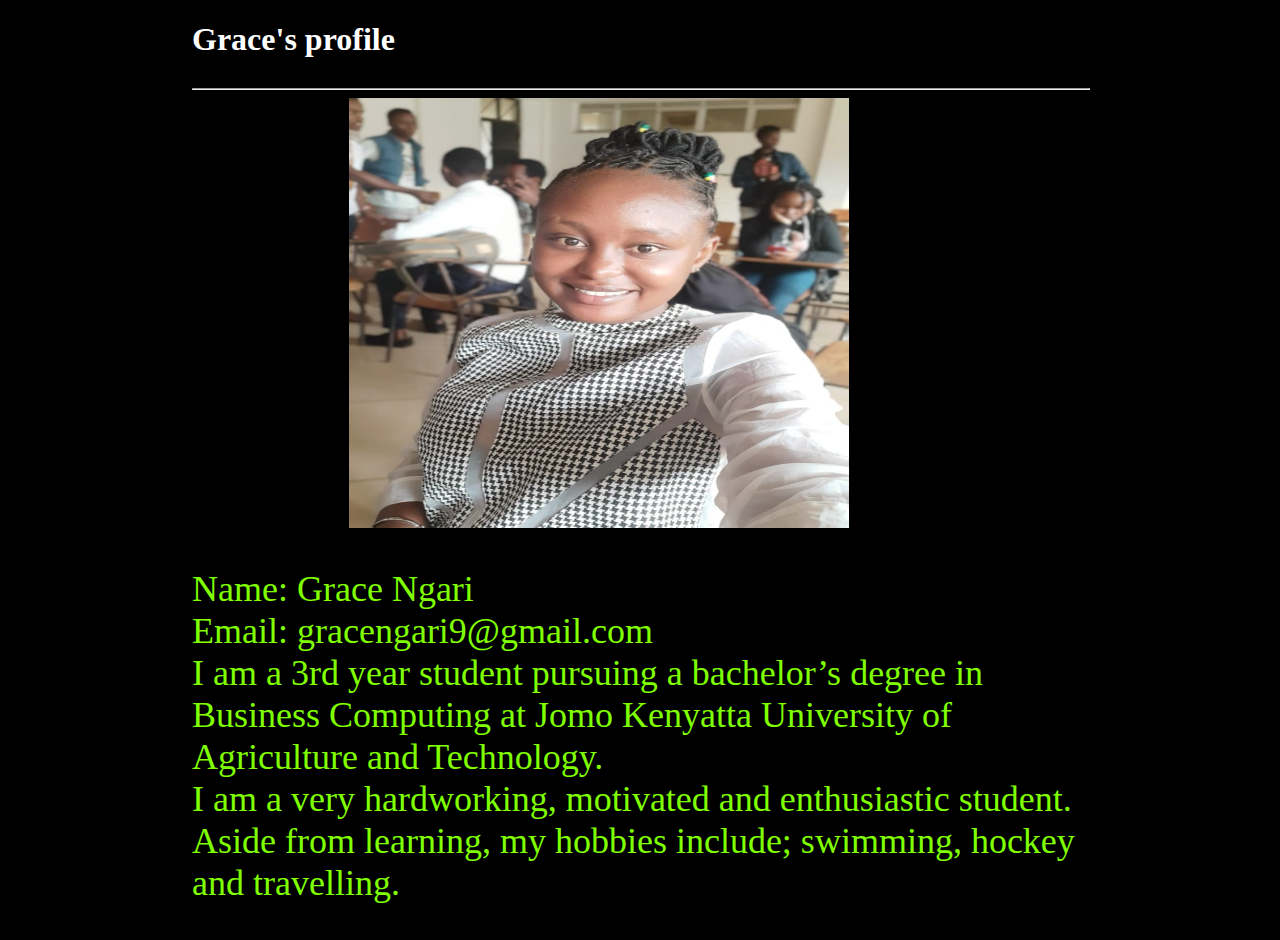
==== index.html @ 3264ef1f "added the first file" ====
<!DOCTYPE html>

<head>
    <title>
        My first web page
    </title>
    <link rel="stylesheet" type="text/css" href="static/style.css" />
</head>
<div class="title">
    <h1 style="color:white">Grace's profile</h1>
    <hr style="width: 100%;" />
    <center>
        <img id="pic" src="static/images/pro pic.jpg" alt="grace" />
    </center>



    <p class="text">
        Name: Grace Ngari <br />
        Email: gracengari9@gmail.com <br />
        I am a 3rd year student pursuing a bachelor’s degree in Business Computing
        at Jomo Kenyatta University of Agriculture and Technology. <br />
        I am a very hardworking, motivated and enthusiastic student. <br />
        Aside from learning, my hobbies include; swimming, hockey and travelling.
    </p>

</div>

<body>

</body>





</html>
---- static/style.css ----
body{
padding: 0px;
margin: 0px;
background-color: black;
}
.title{
    display: grid;
    justify-content: center;
    align-items: center;
    padding-left: 15%;
    padding-right: 15%;
}
.text{
    color:chartreuse;
    font-size:36px;
}
#pic{
    padding-right: 82px;
    height:430px ; 
    width: 500px;
}
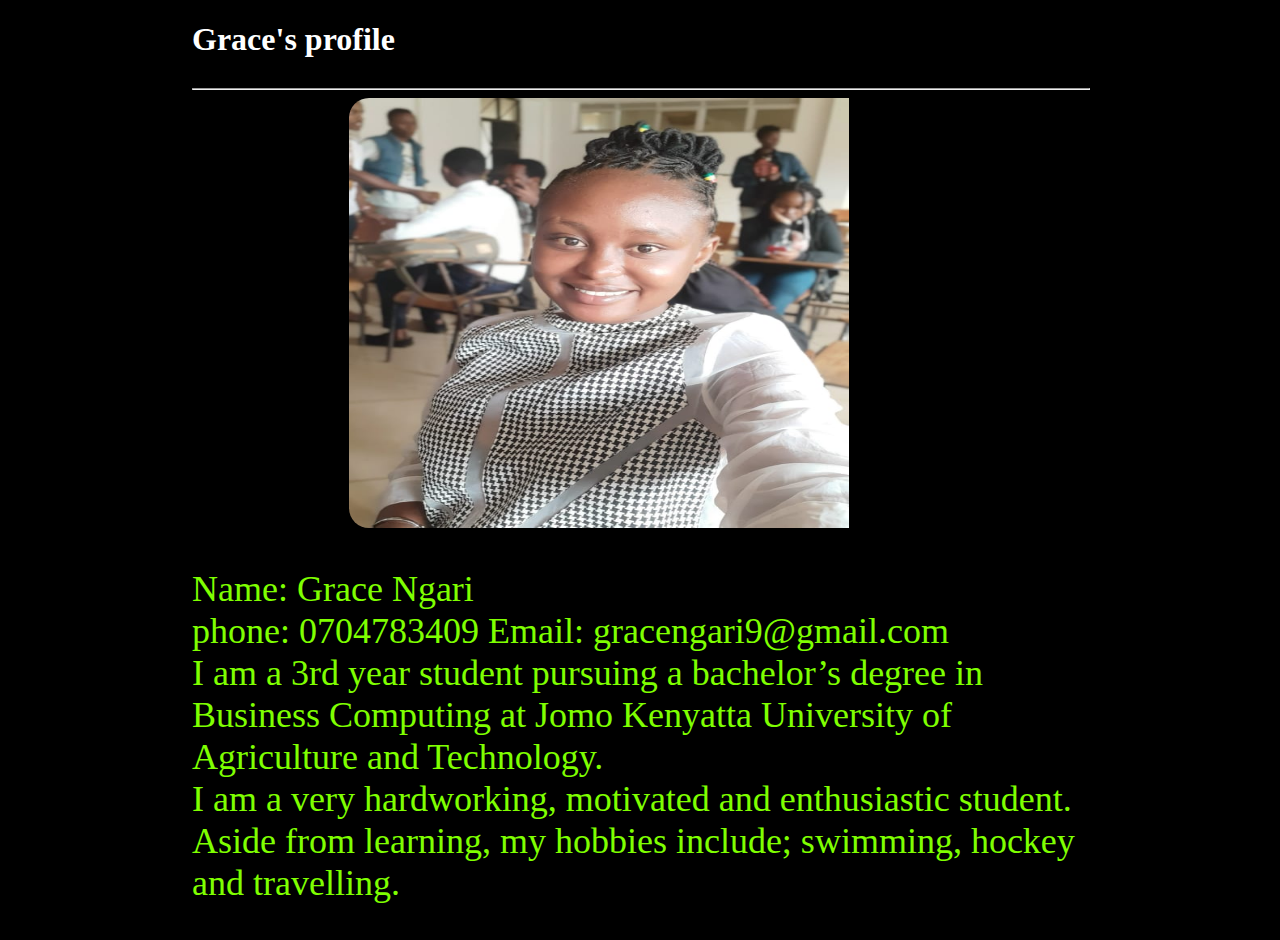
==== commit 62426aac: "modified index.html  and style.css" ====
--- a/index.html
+++ b/index.html
@@ -16,7 +16,8 @@
 
 
     <p class="text">
-        Name: Grace Ngari <br />
+        Name: Grace Ngari <br /> 
+        phone: 0704783409
         Email: gracengari9@gmail.com <br />
         I am a 3rd year student pursuing a bachelor’s degree in Business Computing
         at Jomo Kenyatta University of Agriculture and Technology. <br />
--- a/static/style.css
+++ b/static/style.css
@@ -17,5 +17,6 @@
 #pic{
     padding-right: 82px;
     height:430px ; 
-    width: 500px;
+    width: 500px; 
+    border-radius: 20px;;
 }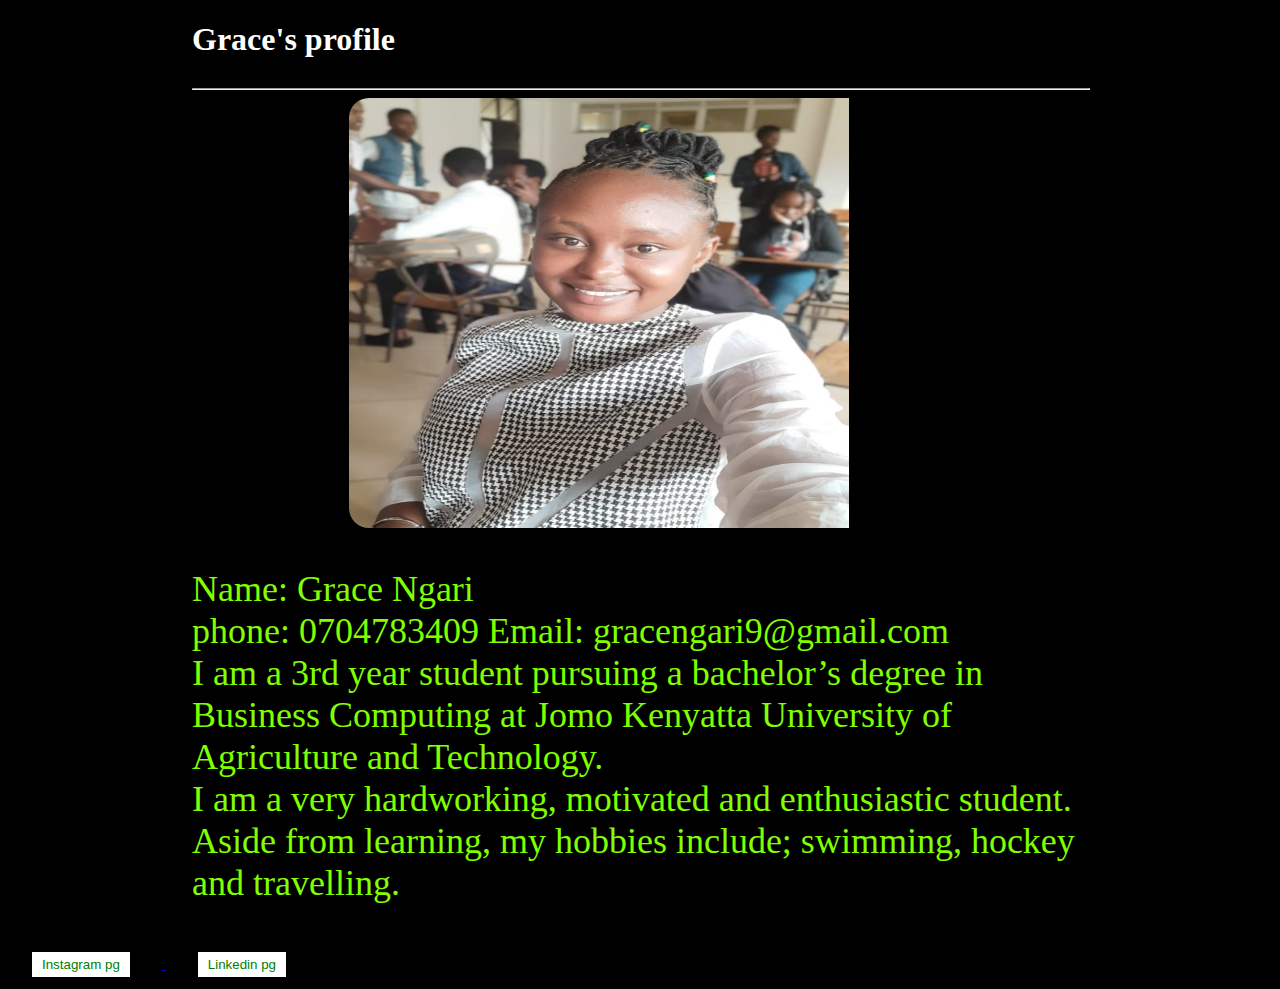
==== commit bfac8181: "added buttons to index.html" ====
--- a/index.html
+++ b/index.html
@@ -6,6 +6,7 @@
     </title>
     <link rel="stylesheet" type="text/css" href="static/style.css" />
 </head>
+<body>
 <div class="title">
     <h1 style="color:white">Grace's profile</h1>
     <hr style="width: 100%;" />
@@ -26,9 +27,17 @@
     </p>
 
 </div>
-
-<body>
-
+<a href="https://www.instagram.com/gracie_ngari/" target="_blank">
+<button class="link">
+    Instagram pg
+</button>
+</a>
+<a href= "https://www.linkedin.com/feed/" target="_blank">
+    
+<button class="link">
+Linkedin pg
+</button>
+</a>
 </body>
 
 
--- a/static/style.css
+++ b/static/style.css
@@ -1,7 +1,8 @@
 body{
 padding: 0px;
 margin: 0px;
-background-color: black;
+background-color: black; 
+color: white;
 }
 .title{
     display: grid;
@@ -18,5 +19,41 @@
     padding-right: 82px;
     height:430px ; 
     width: 500px; 
-    border-radius: 20px;;
+    border-radius: 20px;
+    
+}
+#learn, .hire{
+    height: 35px;
+    width: 180px;
+    border-radius: 4px;
+    background-color: red;
+    color: white;
+} 
+header{ 
+    height: 80px;
+    width: 100%;
+    background-color: gray; 
+    padding: 0px;
+    margin: 0px;
+
+} 
+
+main{
+    height: 450px;
+    width: 100%;
+    background-image: url("images/pro\ pic.jpg"); 
+    background-size: cover;
+    display: grid;
+    place-items: center;
+} 
+#learn{
+    margin-top: 215px;
+}
+.link{
+    background-color: white;
+    border: 2px solid black;
+    color: green;
+    padding:5px 10px;
+    text-align: center;
+    margin: 10px 30px;
 }